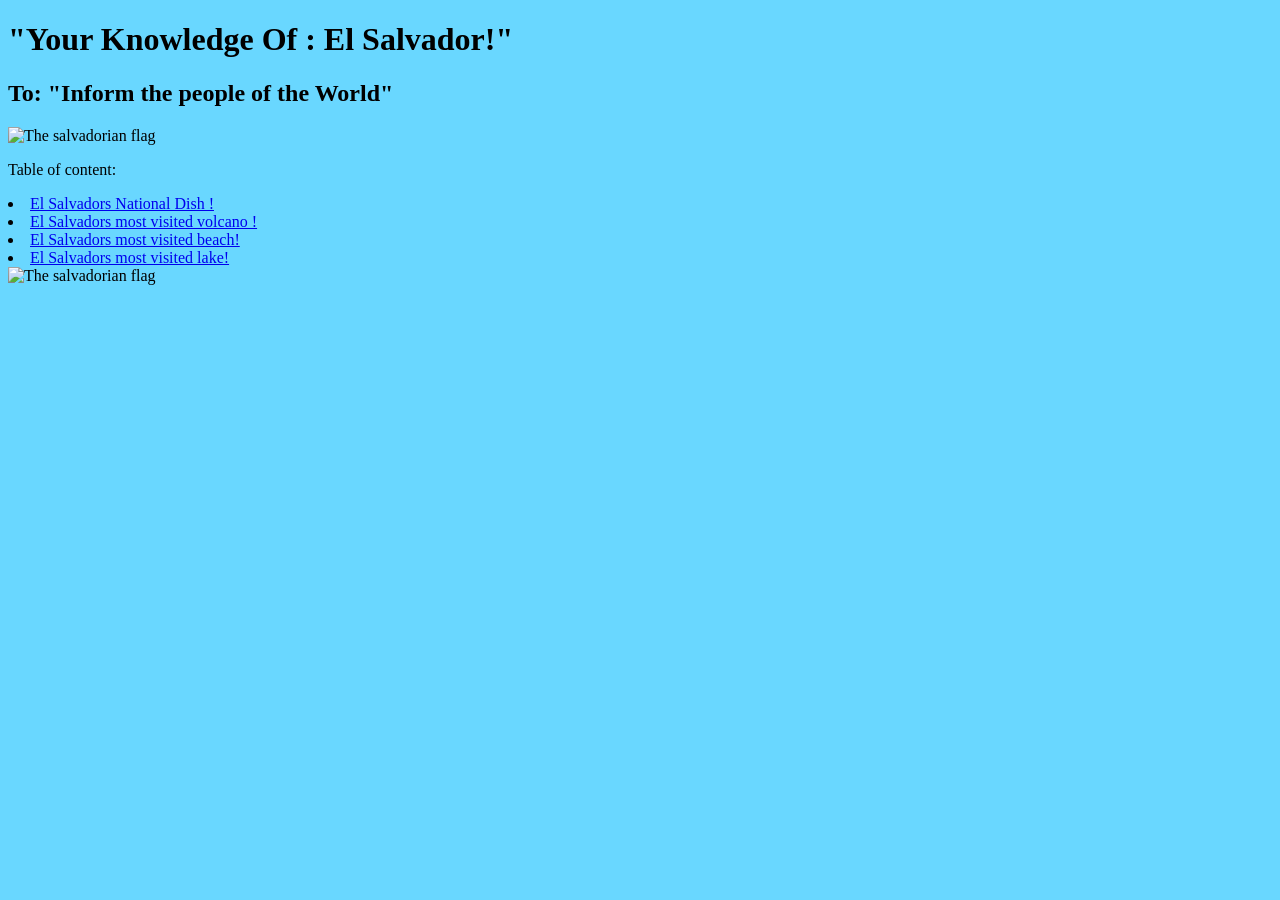
==== index.html @ 048f4c48 "dub" ====
<!DOCTYPE html>
<html>
    <head>
        <meta charset="utf-8">
        <title>Spin-off of "Final project"</title>
         <style>
        body{
            background:rgb(105, 215, 255);
        }
            
            .World-cup {
                font-weight:bold;
            }
            
        </style>
    </head>
    <body>
    
        
        <h1 id="Dish">  "Your Knowledge Of : El Salvador!"</h1>
        <h2 id="Volcano"></h2>
        <h3 id="beach"></h3>
        <h4 id="Lake"></h4>
       
        <h2>To: "Inform the people of the World"</h2>
        
        <img src="https://upload.wikimedia.org/wikipedia/commons/3/34/Flag_of_El_Salvador.svg"alt="The salvadorian flag " width="257">
        
        <p>Table of content:</p>
        
        <li><a href="nationaldish.html">El Salvadors National Dish !</a> </li>
            <li><a href="#Volcano">El Salvadors most visited volcano !</a></li>
            <li><a href="#beach">El Salvadors most visited beach!</a></li>
            <li><a href="#Lake"> El Salvadors most visited lake! </a></li>
        </ol>

        <img src="https://upload.wikimedia.org/wikipedia/commons/3/34/Flag_of_El_Salvador.svg"alt="The salvadorian flag " width="257" height="130">
        <a herf="about"
        
       
    </body>
</html>
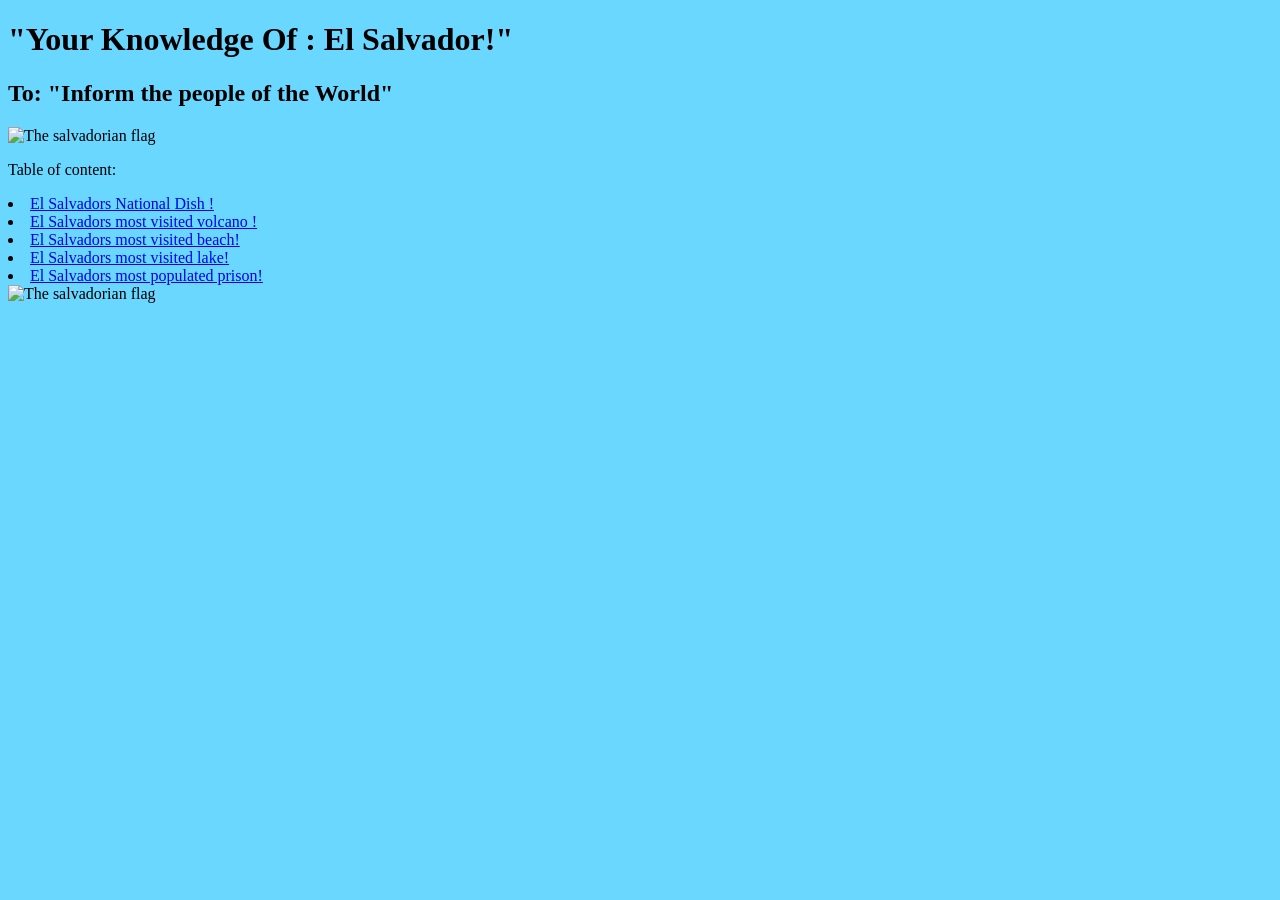
==== commit c3cc48a4: "si" ====
--- a/index.html
+++ b/index.html
@@ -8,9 +8,7 @@
             background:rgb(105, 215, 255);
         }
             
-            .World-cup {
-                font-weight:bold;
-            }
+           
             
         </style>
     </head>
@@ -21,6 +19,7 @@
         <h2 id="Volcano"></h2>
         <h3 id="beach"></h3>
         <h4 id="Lake"></h4>
+        <h4 id="cecot"></h4>
        
         <h2>To: "Inform the people of the World"</h2>
         
@@ -29,9 +28,10 @@
         <p>Table of content:</p>
         
         <li><a href="nationaldish.html">El Salvadors National Dish !</a> </li>
-            <li><a href="#Volcano">El Salvadors most visited volcano !</a></li>
-            <li><a href="#beach">El Salvadors most visited beach!</a></li>
-            <li><a href="#Lake"> El Salvadors most visited lake! </a></li>
+            <li><a href="volcano.html">El Salvadors most visited volcano !</a></li>
+            <li><a href="beach.html">El Salvadors most visited beach!</a></li>
+            <li><a href="lake.html"> El Salvadors most visited lake! </a></li>
+             <li><a href="cecot.html"> El Salvadors most populated prison! </a></li>
         </ol>
 
         <img src="https://upload.wikimedia.org/wikipedia/commons/3/34/Flag_of_El_Salvador.svg"alt="The salvadorian flag " width="257" height="130">
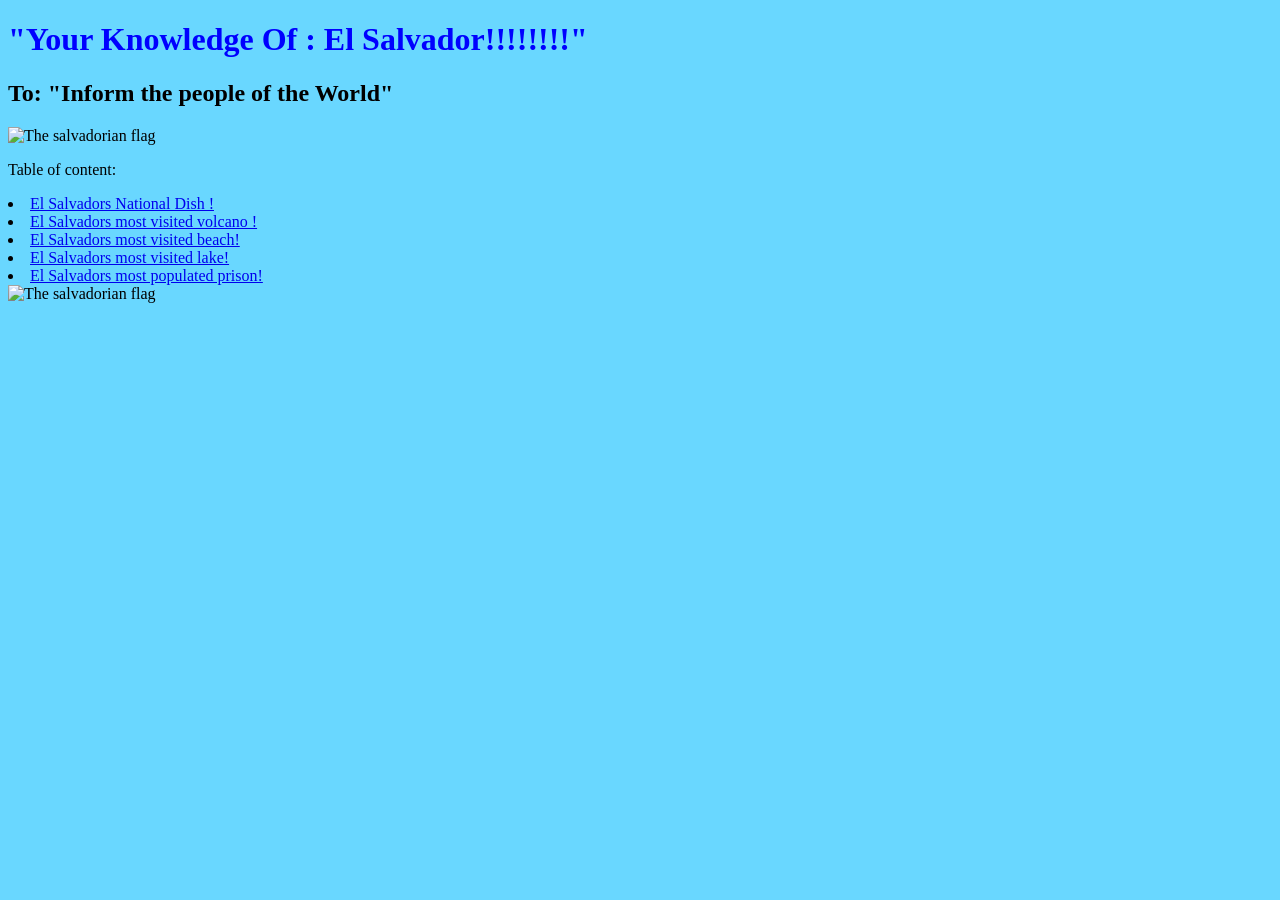
==== commit 7047f230: "test terminal" ====
--- a/index.html
+++ b/index.html
@@ -3,19 +3,16 @@
     <head>
         <meta charset="utf-8">
         <title>Spin-off of "Final project"</title>
-         <style>
-        body{
-            background:rgb(105, 215, 255);
-        }
-            
-           
-            
-        </style>
+        <link rel="stylesheet" href="style.css">
+
     </head>
+
+
+    
     <body>
     
         
-        <h1 id="Dish">  "Your Knowledge Of : El Salvador!"</h1>
+        <h1 id="Dish">  "Your Knowledge Of : El Salvador!!!!!!!!"</h1>
         <h2 id="Volcano"></h2>
         <h3 id="beach"></h3>
         <h4 id="Lake"></h4>
--- a/style.css
+++ b/style.css
@@ -0,0 +1,11 @@
+ 
+        body{
+            background:rgb(105, 215, 255);
+        }
+          
+        h1{
+            color:blue;
+        }
+           
+            
+       
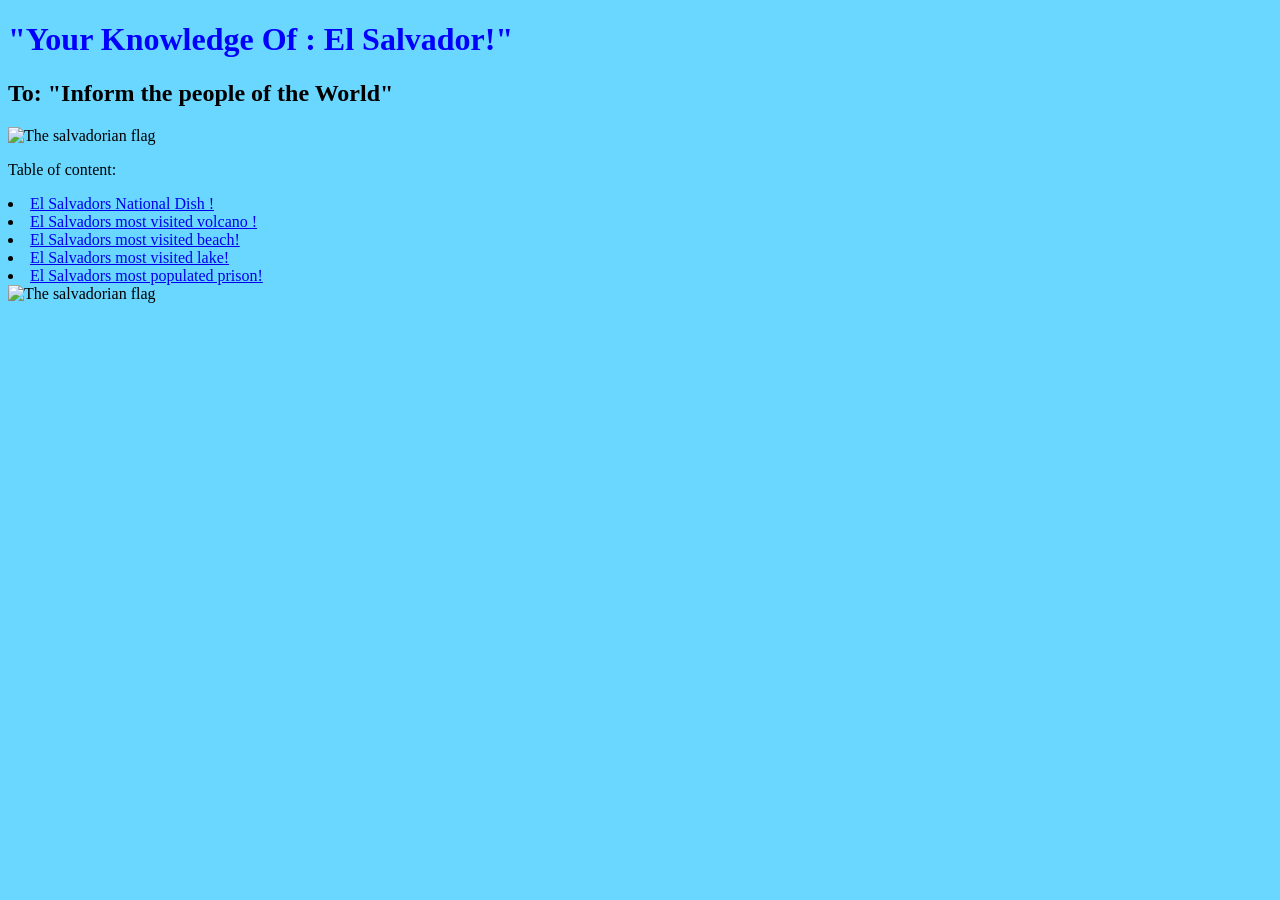
==== commit 08fa3f42: "test two" ====
--- a/index.html
+++ b/index.html
@@ -12,7 +12,7 @@
     <body>
     
         
-        <h1 id="Dish">  "Your Knowledge Of : El Salvador!!!!!!!!"</h1>
+        <h1 id="Dish">  "Your Knowledge Of : El Salvador!"</h1>
         <h2 id="Volcano"></h2>
         <h3 id="beach"></h3>
         <h4 id="Lake"></h4>
